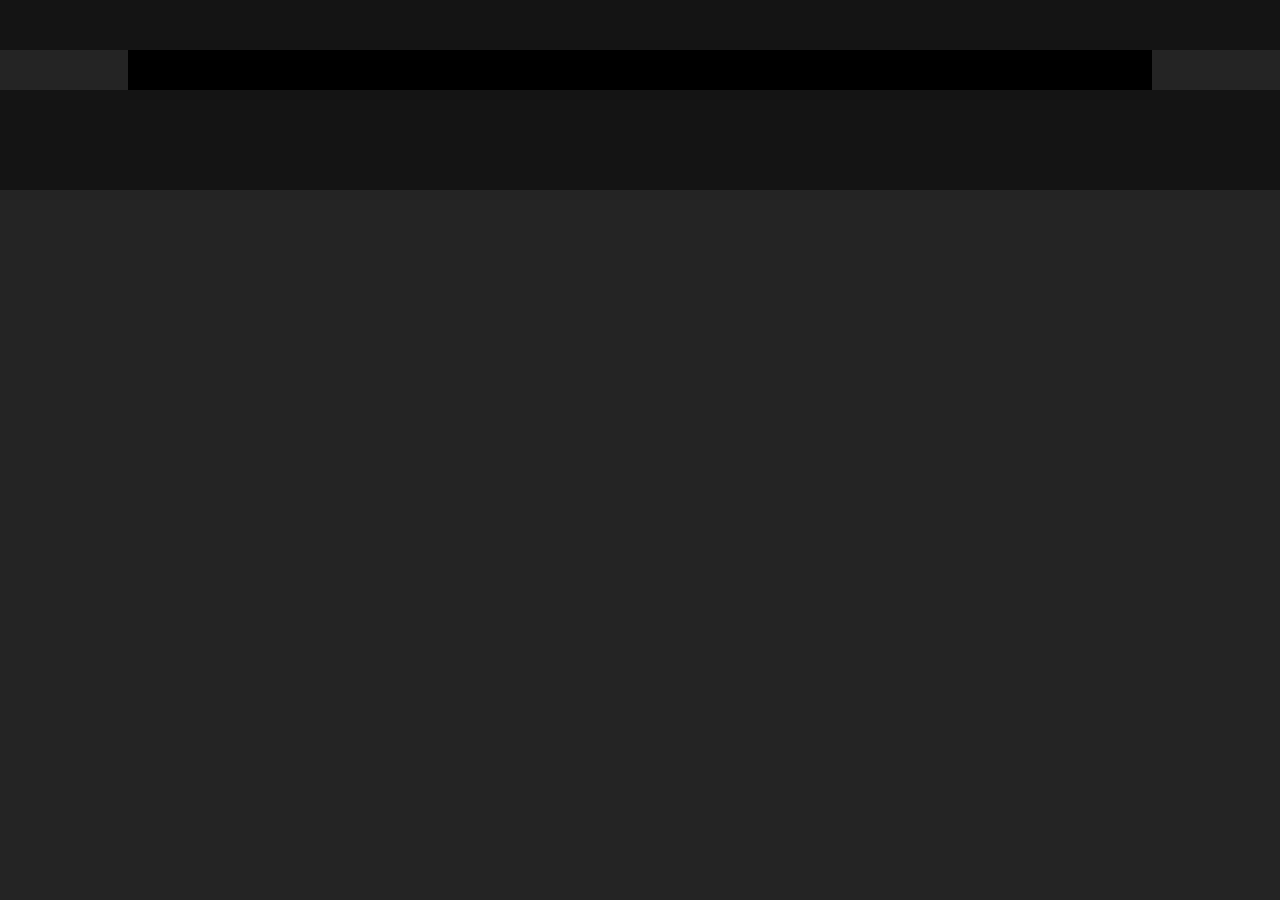
==== pages/camel/index.html @ c38cc09f "Update v20.1009:14" ====
<!doctype html>
<html lang="en">

<head>
    <title>`</title>
    <meta charset="utf-8">
    <meta name="viewport" content="width=device-width, initial-scale=1, shrink-to-fit=no">
    <link rel="stylesheet" href="https://stackpath.bootstrapcdn.com/bootstrap/4.3.1/css/bootstrap.min.css"
        integrity="sha384-ggOyR0iXCbMQv3Xipma34MD+dH/1fQ784/j6cY/iJTQUOhcWr7x9JvoRxT2MZw1T" crossorigin="anonymous">
    <link rel="stylesheet" href="../../style.css">
    <link rel="stylesheet" href="style.css">
</head>

<body>
    <header>

    </header>
    <main>

    </main>
    <footer>

    </footer>
    <script src="script.js"></script>
    <script src="https://code.jquery.com/jquery-3.3.1.slim.min.js"
        integrity="sha384-q8i/X+965DzO0rT7abK41JStQIAqVgRVzpbzo5smXKp4YfRvH+8abtTE1Pi6jizo" crossorigin="anonymous">
    </script>
    <script src="https://cdnjs.cloudflare.com/ajax/libs/popper.js/1.14.7/umd/popper.min.js"
        integrity="sha384-UO2eT0CpHqdSJQ6hJty5KVphtPhzWj9WO1clHTMGa3JDZwrnQq4sF86dIHNDz0W1" crossorigin="anonymous">
    </script>
    <script src="https://stackpath.bootstrapcdn.com/bootstrap/4.3.1/js/bootstrap.min.js"
        integrity="sha384-JjSmVgyd0p3pXB1rRibZUAYoIIy6OrQ6VrjIEaFf/nJGzIxFDsf4x0xIM+B07jRM" crossorigin="anonymous">
    </script>
</body>

</html>
---- style.css ----
* {
    color: rgb(230, 230, 230)
}

body{
    background-color: rgb(36, 36, 36);
}

header{
    background-color: rgb(20, 20, 20);
    height: 50px;
    width: 100%;
    top: 0;
}

header > ul {
    padding-top: 12px;
}

main {
    background-color: black;
    width: 80%;
    height: 90%;
    margin: auto;
    padding: 20px;
}

footer{
    background-color: rgb(20, 20, 20);
    height: 100px;
    width: 100%;
    bottom: 0;
}

input {
    background-color: #0075b9;
    border-color: #2c2c2c;
}

button {
    background-color: #0075b9;
    border-color: #2c2c2c;
}

mark{
    background-color: #2c2c2c;
    border-radius: 5px;
}
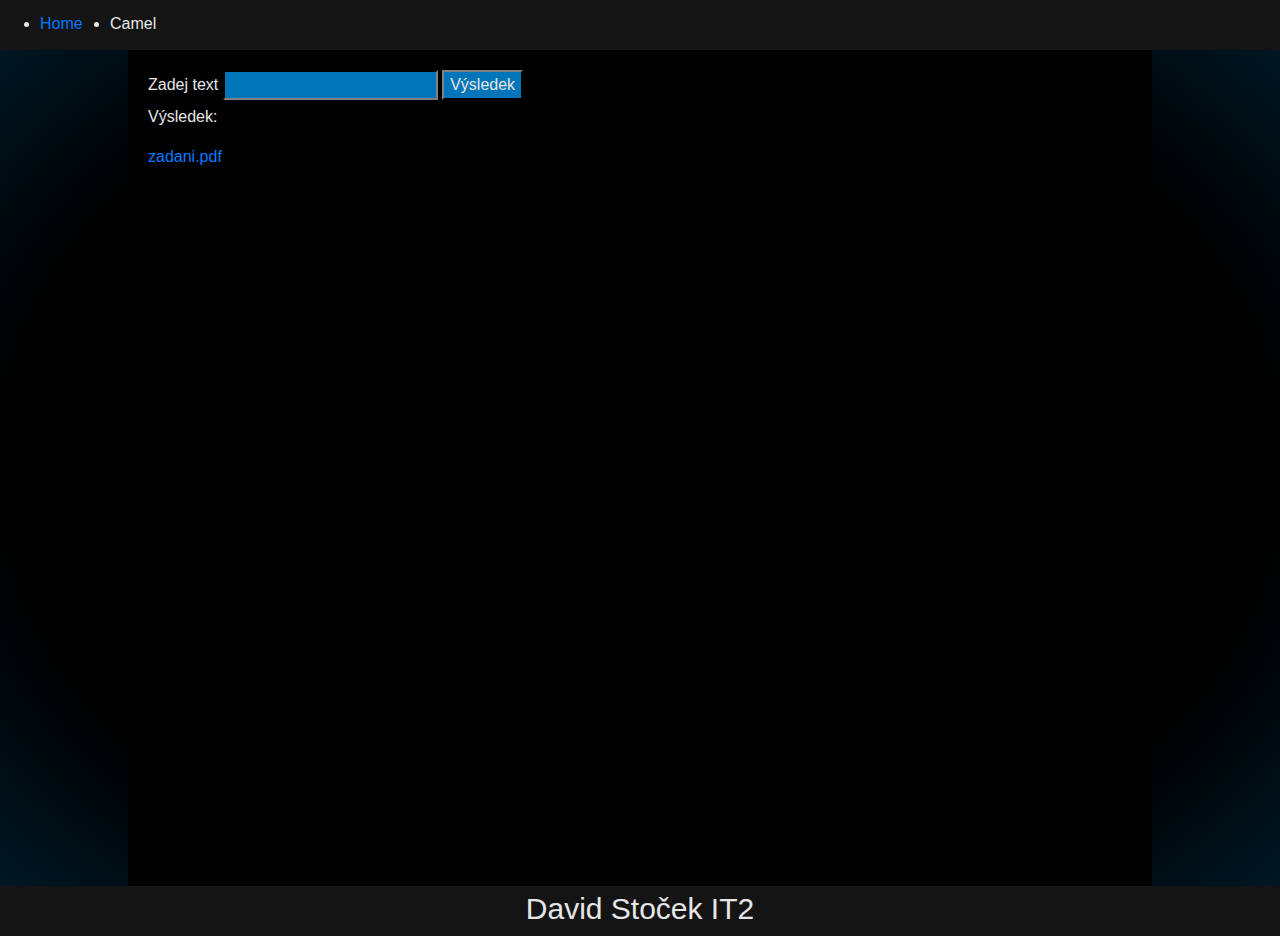
==== commit a9c2cb0d: "Update v20.1009:22" ====
--- a/pages/camel/index.html
+++ b/pages/camel/index.html
@@ -2,7 +2,7 @@
 <html lang="en">
 
 <head>
-    <title>`</title>
+    <title>Camel</title>
     <meta charset="utf-8">
     <meta name="viewport" content="width=device-width, initial-scale=1, shrink-to-fit=no">
     <link rel="stylesheet" href="https://stackpath.bootstrapcdn.com/bootstrap/4.3.1/css/bootstrap.min.css"
@@ -13,13 +13,21 @@
 
 <body>
     <header>
-
+        <ul><li><a href="../../index.html">Home</a></li><li>Camel</li></ul>
     </header>
     <main>
-
+        <form>
+            <label for="input">
+                Zadej text
+            </label>
+            <input id="input" type="text">
+            <button id="submit" type="button">Výsledek</button>
+        </form>
+        <p id="output">Výsledek: </p>
+        <a href="zadani-camel.pdf" target="_blank">zadani.pdf</a>
     </main>
     <footer>
-
+        <p>David Stoček IT2</p>
     </footer>
     <script src="script.js"></script>
     <script src="https://code.jquery.com/jquery-3.3.1.slim.min.js"
--- a/style.css
+++ b/style.css
@@ -3,7 +3,9 @@
 }
 
 body{
-    background-color: rgb(36, 36, 36);
+    /*background-color: rgb(36, 36, 36);*/
+    background-image: radial-gradient(rgb(0, 0, 0) 70%, #0075b9 200%);
+    height: 929px;
 }
 
 header{
@@ -17,6 +19,11 @@
     padding-top: 12px;
 }
 
+header>ul>li{
+    float: left;
+    width: 70px;
+}
+
 main {
     background-color: black;
     width: 80%;
@@ -27,9 +34,14 @@
 
 footer{
     background-color: rgb(20, 20, 20);
-    height: 100px;
+    height: 50px;
     width: 100%;
     bottom: 0;
+}
+
+footer>p{
+    text-align: center;
+    font-size: 30px;
 }
 
 input {
@@ -43,6 +55,18 @@
 }
 
 mark{
-    background-color: #2c2c2c;
+    background-color:rgba(0,117,185, 0.5);
     border-radius: 5px;
+}
+
+td{
+    border: 1px solid rgb(212, 212, 212);
+    height: 50px;
+    width: 50px;
+    background-color: #242424;
+    text-align: center;
+}
+
+canvas{
+    background-color: #0c0c0c;
 }